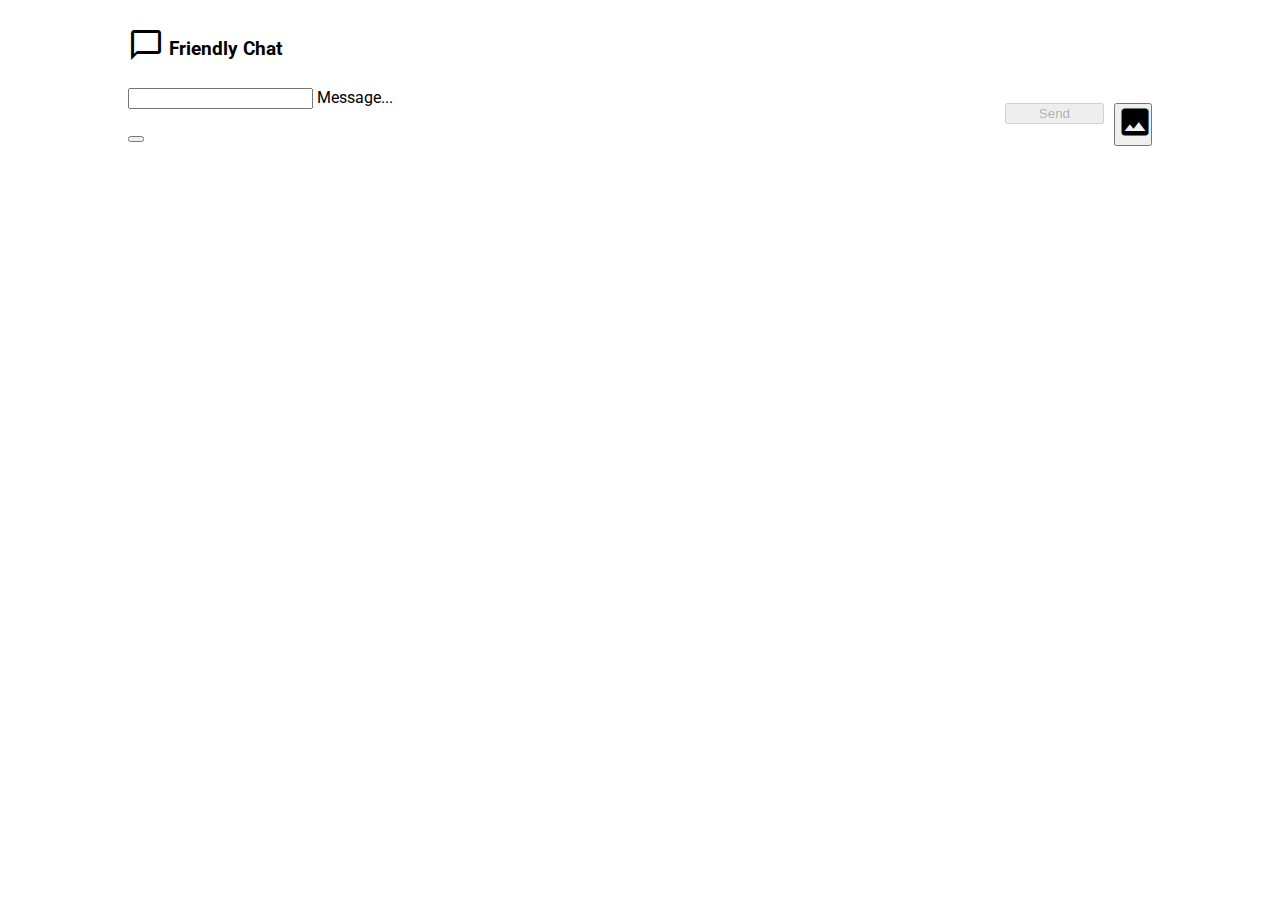
==== codelab-friendlychat-web-master/web/public/index.html @ 3f67bc34 "Add files via upload" ====
<!doctype html>
<!--
  Copyright 2015 Google Inc. All rights reserved.
  Licensed under the Apache License, Version 2.0 (the "License");
  you may not use this file except in compliance with the License.
  You may obtain a copy of the License at
      https://www.apache.org/licenses/LICENSE-2.0
  Unless required by applicable law or agreed to in writing, software
  distributed under the License is distributed on an "AS IS" BASIS,
  WITHOUT WARRANTIES OR CONDITIONS OF ANY KIND, either express or implied.
  See the License for the specific language governing permissions and
  limitations under the License
-->
<html lang="en">
<head>
  <meta charset="utf-8">
  <meta http-equiv="X-UA-Compatible" content="IE=edge">
  <meta name="description" content="Learn how to use the Firebase platform on the Web">
  <meta name="viewport" content="width=device-width, initial-scale=1.0">
  <title>Friendly Chat</title>

  <!-- Disable tap highlight on IE -->
  <meta name="msapplication-tap-highlight" content="no">

  <!-- Web Application Manifest -->
  <link rel="manifest" href="manifest.json">

  <!-- Add to homescreen for Chrome on Android -->
  <meta name="mobile-web-app-capable" content="yes">
  <meta name="application-name" content="Friendly Chat">
  <meta name="theme-color" content="#303F9F">

  <!-- Add to homescreen for Safari on iOS -->
  <meta name="apple-mobile-web-app-capable" content="yes">
  <meta name="apple-mobile-web-app-status-bar-style" content="black-translucent">
  <meta name="apple-mobile-web-app-title" content="Friendly Chat">
  <meta name="apple-mobile-web-app-status-bar-style" content="#303F9F">

  <!-- Tile icon for Win8 -->
  <meta name="msapplication-TileColor" content="#3372DF">
  <meta name="msapplication-navbutton-color" content="#303F9F">

  <!-- Material Design Lite -->
  <link rel="stylesheet" href="https://fonts.googleapis.com/icon?family=Material+Icons">
  <link rel="stylesheet" href="https://code.getmdl.io/1.1.3/material.orange-indigo.min.css">
  <script defer src="https://code.getmdl.io/1.1.3/material.min.js"></script>

  <!-- App Styling -->
  <link rel="stylesheet" href="https://fonts.googleapis.com/css?family=Roboto:regular,bold,italic,thin,light,bolditalic,black,medium&amp;lang=en">
  <link rel="stylesheet" href="styles/main.css">

  <!-- TODO: Enable First Input Delay polyfill library. -->
  <script type="text/javascript">!function(n,e){var t,o,i,c=[],f={passive:!0,capture:!0},r=new Date,a="pointerup",u="pointercancel";function p(n,c){t||(t=c,o=n,i=new Date,w(e),s())}function s(){o>=0&&o<i-r&&(c.forEach(function(n){n(o,t)}),c=[])}function l(t){if(t.cancelable){var o=(t.timeStamp>1e12?new Date:performance.now())-t.timeStamp;"pointerdown"==t.type?function(t,o){function i(){p(t,o),r()}function c(){r()}function r(){e(a,i,f),e(u,c,f)}n(a,i,f),n(u,c,f)}(o,t):p(o,t)}}function w(n){["click","mousedown","keydown","touchstart","pointerdown"].forEach(function(e){n(e,l,f)})}w(n),self.perfMetrics=self.perfMetrics||{},self.perfMetrics.onFirstInputDelay=function(n){c.push(n),s()}}(addEventListener,removeEventListener);</script>
</head>
<body>
<div class="demo-layout mdl-layout mdl-js-layout mdl-layout--fixed-header">

  <!-- Header section containing logo -->
  <header class="mdl-layout__header mdl-color-text--white mdl-color--light-blue-700">
    <div class="mdl-cell mdl-cell--12-col mdl-cell--12-col-tablet mdl-grid">
      <div class="mdl-layout__header-row mdl-cell mdl-cell--12-col mdl-cell--12-col-tablet mdl-cell--12-col-desktop">
        <h3><i class="material-icons">chat_bubble_outline</i> Friendly Chat</h3>
      </div>
      <div id="user-container">
        <div hidden id="user-pic"></div>
        <div hidden id="user-name"></div>
        <button hidden id="sign-out" class="mdl-button mdl-js-button mdl-js-ripple-effect mdl-color-text--white">
          Sign-out
        </button>
        <button hidden id="sign-in" class="mdl-button mdl-js-button mdl-js-ripple-effect mdl-color-text--white">
          <i class="material-icons">account_circle</i>Sign-in with Google
        </button>
      </div>
    </div>
  </header>

  <main class="mdl-layout__content mdl-color--grey-100">
    <div id="messages-card-container" class="mdl-cell mdl-cell--12-col mdl-grid">

      <!-- Messages container -->
      <div id="messages-card" class="mdl-card mdl-shadow--2dp mdl-cell mdl-cell--12-col mdl-cell--6-col-tablet mdl-cell--6-col-desktop">
        <div class="mdl-card__supporting-text mdl-color-text--grey-600">
          <div id="messages">
          </div>
          <form id="message-form" action="#">
            <div class="mdl-textfield mdl-js-textfield mdl-textfield--floating-label">
              <input class="mdl-textfield__input" type="text" id="message" autocomplete="off">
              <label class="mdl-textfield__label" for="message">Message...</label>
            </div>
            <button id="submit" disabled type="submit" class="mdl-button mdl-js-button mdl-button--raised mdl-js-ripple-effect">
              Send
            </button>
          </form>
          <form id="image-form" action="#">
            <input id="mediaCapture" type="file" accept="image/*" capture="camera">
            <button id="submitImage" title="Add an image" class="mdl-button mdl-js-button mdl-button--raised mdl-js-ripple-effect mdl-color--amber-400 mdl-color-text--white">
              <i class="material-icons">image</i>
            </button>
          </form>
        </div>
      </div>

      <div id="must-signin-snackbar" class="mdl-js-snackbar mdl-snackbar">
        <div class="mdl-snackbar__text"></div>
        <button class="mdl-snackbar__action" type="button"></button>
      </div>

    </div>
  </main>
</div>

<!-- Import and configure the Firebase SDK -->
<!-- These scripts are made available when the app is served or deployed on Firebase Hosting -->
<!-- If you do not want to serve/host your project using Firebase Hosting see https://firebase.google.com/docs/web/setup -->
<script src="/__/firebase/8.3.1/firebase-app.js"></script>
<script src="/__/firebase/8.3.1/firebase-auth.js"></script>
<script src="/__/firebase/8.3.1/firebase-storage.js"></script>
<script src="/__/firebase/8.3.1/firebase-messaging.js"></script>
<script src="/__/firebase/8.3.1/firebase-firestore.js"></script>
<script src="/__/firebase/8.3.1/firebase-performance.js"></script>
<script src="/__/firebase/init.js"></script>

<script src="scripts/main.js"></script>
</body>
</html>
---- codelab-friendlychat-web-master/web/public/styles/main.css ----
/**
 * Copyright 2015 Google Inc. All Rights Reserved.
 *
 * Licensed under the Apache License, Version 2.0 (the "License");
 * you may not use this file except in compliance with the License.
 * You may obtain a copy of the License at
 *
 *      http://www.apache.org/licenses/LICENSE-2.0
 *
 * Unless required by applicable law or agreed to in writing, software
 * distributed under the License is distributed on an "AS IS" BASIS,
 * WITHOUT WARRANTIES OR CONDITIONS OF ANY KIND, either express or implied.
 * See the License for the specific language governing permissions and
 * limitations under the License.
 */

html, body {
  font-family: 'Roboto', 'Helvetica', sans-serif;
}
main, #messages-card {
  height: 100%;
  padding-bottom: 0;
}
#messages-card-container {
  height: calc(100% - 35px);
  padding-bottom: 0;
}
#messages-card {
  margin-top: 15px;
}
.mdl-layout__header-row span {
  margin-left: 15px;
  margin-top: 17px;
}
.mdl-grid {
  max-width: 1024px;
  margin: auto;
}
.material-icons {
  font-size: 36px;
  top: 8px;
  position: relative;
}
.mdl-layout__header-row {
  padding: 0;
  margin: 0 auto;
}
.mdl-card__supporting-text {
  width: auto;
  height: 100%;
  padding-top: 0;
  padding-bottom: 0;
}
#messages {
  overflow-y: auto;
  margin-bottom: 10px;
  height: calc(100% - 80px);
  display: flex;
  flex-direction: column;
}
#message-filler {
  flex-grow: 1;
}
.message-container:first-of-type {
  border-top-width: 0;
}
.message-container {
  display: block;
  margin-top: 10px;
  border-top: 1px solid #f3f3f3;
  padding-top: 10px;
  opacity: 0;
  transition: opacity 1s ease-in-out;
}
.message-container.visible {
  opacity: 1;
}
.message-container .pic {
  background-image: url('/images/profile_placeholder.png');
  background-repeat: no-repeat;
  width: 30px;
  height: 30px;
  background-size: 30px;
  border-radius: 20px;
}
.message-container .spacing {
  display: table-cell;
  vertical-align: top;
}
.message-container .message {
  display: table-cell;
  width: calc(100% - 40px);
  padding: 5px 0 5px 10px;
}
.message-container .name {
  display: inline-block;
  width: 100%;
  padding-left: 40px;
  color: #bbb;
  font-style: italic;
  font-size: 12px;
  box-sizing: border-box;
}
#message-form {
  display: flex;
  flex-direction: row;
  width: calc(100% - 48px);
  float: left;
}
#image-form {
  display: flex;
  flex-direction: row;
  width: 48px;
  float: right;
}
#message-form .mdl-textfield {
  width: calc(100% - 100px);
}
#message-form button, #image-form button {
  width: 100px;
  margin: 15px 0 0 10px;
}
.mdl-card {
  min-height: 0;
}
.mdl-card {
  background: linear-gradient(white, #f9f9f9);
  justify-content: space-between;
}
#user-container {
  position: absolute;
  display: flex;
  flex-direction: row;
  top: 22px;
  width: 100%;
  right: 0;
  padding-left: 10px;
  justify-content: flex-end;
  padding-right: 10px;
}
#user-container #user-pic {
  top: -3px;
  position: relative;
  display: inline-block;
  background-image: url('/images/profile_placeholder.png');
  background-repeat: no-repeat;
  width: 40px;
  height: 40px;
  background-size: 40px;
  border-radius: 20px;
}
#user-container #user-name {
  font-size: 16px;
  line-height: 36px;
  padding-right: 10px;
  padding-left: 20px;
}
#image-form #submitImage {
  width: auto;
  padding: 0 6px 0 1px;
  min-width: 0;
}
#image-form #submitImage .material-icons {
  top: -1px;
}
.message img {
  max-width: 300px;
  max-height: 200px;
}
#mediaCapture {
  display: none;
}
@media screen and (max-width: 610px) {
  header {
    height: 113px;
    padding-bottom: 80px !important;
  }
  #user-container {
    top: 72px;
    background-color: rgb(3,155,229);
    height: 38px;
    padding-top: 3px;
    padding-right: 2px;
  }
  #user-container #user-pic {
    top: 2px;
    width: 33px;
    height: 33px;
    background-size: 33px;
  }
}
.mdl-textfield__label:after {
  background-color: #0288D1;
}
.mdl-textfield--floating-label.is-focused .mdl-textfield__label {
  color: #0288D1;
}
.mdl-button .material-icons {
  top: -1px;
  margin-right: 5px;
}
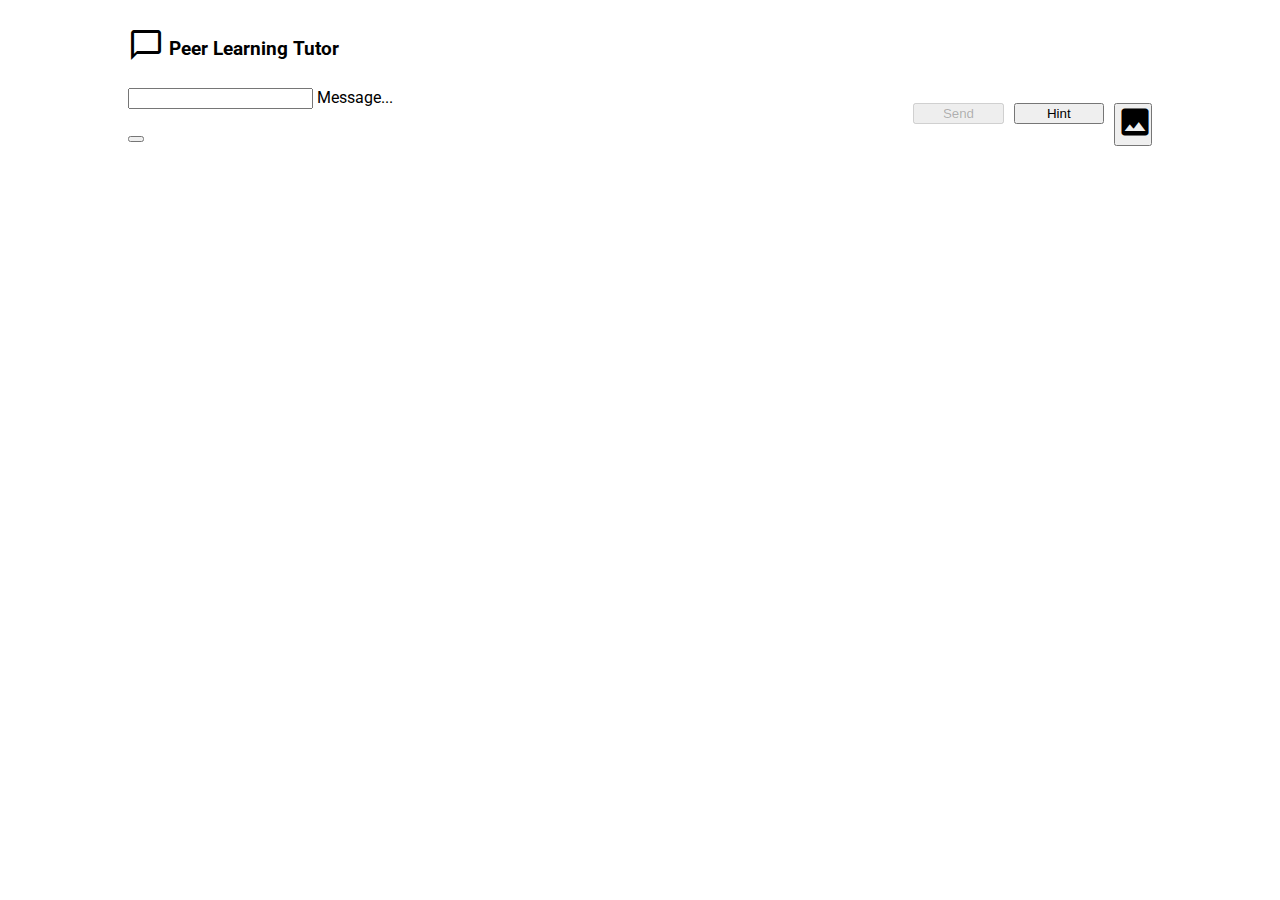
==== commit f950a325: "Add files via upload" ====
--- a/codelab-friendlychat-web-master/web/public/index.html
+++ b/codelab-friendlychat-web-master/web/public/index.html
@@ -1,125 +1,132 @@
-<!doctype html>
-<!--
-  Copyright 2015 Google Inc. All rights reserved.
-  Licensed under the Apache License, Version 2.0 (the "License");
-  you may not use this file except in compliance with the License.
-  You may obtain a copy of the License at
-      https://www.apache.org/licenses/LICENSE-2.0
-  Unless required by applicable law or agreed to in writing, software
-  distributed under the License is distributed on an "AS IS" BASIS,
-  WITHOUT WARRANTIES OR CONDITIONS OF ANY KIND, either express or implied.
-  See the License for the specific language governing permissions and
-  limitations under the License
--->
-<html lang="en">
-<head>
-  <meta charset="utf-8">
-  <meta http-equiv="X-UA-Compatible" content="IE=edge">
-  <meta name="description" content="Learn how to use the Firebase platform on the Web">
-  <meta name="viewport" content="width=device-width, initial-scale=1.0">
-  <title>Friendly Chat</title>
-
-  <!-- Disable tap highlight on IE -->
-  <meta name="msapplication-tap-highlight" content="no">
-
-  <!-- Web Application Manifest -->
-  <link rel="manifest" href="manifest.json">
-
-  <!-- Add to homescreen for Chrome on Android -->
-  <meta name="mobile-web-app-capable" content="yes">
-  <meta name="application-name" content="Friendly Chat">
-  <meta name="theme-color" content="#303F9F">
-
-  <!-- Add to homescreen for Safari on iOS -->
-  <meta name="apple-mobile-web-app-capable" content="yes">
-  <meta name="apple-mobile-web-app-status-bar-style" content="black-translucent">
-  <meta name="apple-mobile-web-app-title" content="Friendly Chat">
-  <meta name="apple-mobile-web-app-status-bar-style" content="#303F9F">
-
-  <!-- Tile icon for Win8 -->
-  <meta name="msapplication-TileColor" content="#3372DF">
-  <meta name="msapplication-navbutton-color" content="#303F9F">
-
-  <!-- Material Design Lite -->
-  <link rel="stylesheet" href="https://fonts.googleapis.com/icon?family=Material+Icons">
-  <link rel="stylesheet" href="https://code.getmdl.io/1.1.3/material.orange-indigo.min.css">
-  <script defer src="https://code.getmdl.io/1.1.3/material.min.js"></script>
-
-  <!-- App Styling -->
-  <link rel="stylesheet" href="https://fonts.googleapis.com/css?family=Roboto:regular,bold,italic,thin,light,bolditalic,black,medium&amp;lang=en">
-  <link rel="stylesheet" href="styles/main.css">
-
-  <!-- TODO: Enable First Input Delay polyfill library. -->
-  <script type="text/javascript">!function(n,e){var t,o,i,c=[],f={passive:!0,capture:!0},r=new Date,a="pointerup",u="pointercancel";function p(n,c){t||(t=c,o=n,i=new Date,w(e),s())}function s(){o>=0&&o<i-r&&(c.forEach(function(n){n(o,t)}),c=[])}function l(t){if(t.cancelable){var o=(t.timeStamp>1e12?new Date:performance.now())-t.timeStamp;"pointerdown"==t.type?function(t,o){function i(){p(t,o),r()}function c(){r()}function r(){e(a,i,f),e(u,c,f)}n(a,i,f),n(u,c,f)}(o,t):p(o,t)}}function w(n){["click","mousedown","keydown","touchstart","pointerdown"].forEach(function(e){n(e,l,f)})}w(n),self.perfMetrics=self.perfMetrics||{},self.perfMetrics.onFirstInputDelay=function(n){c.push(n),s()}}(addEventListener,removeEventListener);</script>
-</head>
-<body>
-<div class="demo-layout mdl-layout mdl-js-layout mdl-layout--fixed-header">
-
-  <!-- Header section containing logo -->
-  <header class="mdl-layout__header mdl-color-text--white mdl-color--light-blue-700">
-    <div class="mdl-cell mdl-cell--12-col mdl-cell--12-col-tablet mdl-grid">
-      <div class="mdl-layout__header-row mdl-cell mdl-cell--12-col mdl-cell--12-col-tablet mdl-cell--12-col-desktop">
-        <h3><i class="material-icons">chat_bubble_outline</i> Friendly Chat</h3>
-      </div>
-      <div id="user-container">
-        <div hidden id="user-pic"></div>
-        <div hidden id="user-name"></div>
-        <button hidden id="sign-out" class="mdl-button mdl-js-button mdl-js-ripple-effect mdl-color-text--white">
-          Sign-out
-        </button>
-        <button hidden id="sign-in" class="mdl-button mdl-js-button mdl-js-ripple-effect mdl-color-text--white">
-          <i class="material-icons">account_circle</i>Sign-in with Google
-        </button>
-      </div>
-    </div>
-  </header>
-
-  <main class="mdl-layout__content mdl-color--grey-100">
-    <div id="messages-card-container" class="mdl-cell mdl-cell--12-col mdl-grid">
-
-      <!-- Messages container -->
-      <div id="messages-card" class="mdl-card mdl-shadow--2dp mdl-cell mdl-cell--12-col mdl-cell--6-col-tablet mdl-cell--6-col-desktop">
-        <div class="mdl-card__supporting-text mdl-color-text--grey-600">
-          <div id="messages">
-          </div>
-          <form id="message-form" action="#">
-            <div class="mdl-textfield mdl-js-textfield mdl-textfield--floating-label">
-              <input class="mdl-textfield__input" type="text" id="message" autocomplete="off">
-              <label class="mdl-textfield__label" for="message">Message...</label>
-            </div>
-            <button id="submit" disabled type="submit" class="mdl-button mdl-js-button mdl-button--raised mdl-js-ripple-effect">
-              Send
-            </button>
-          </form>
-          <form id="image-form" action="#">
-            <input id="mediaCapture" type="file" accept="image/*" capture="camera">
-            <button id="submitImage" title="Add an image" class="mdl-button mdl-js-button mdl-button--raised mdl-js-ripple-effect mdl-color--amber-400 mdl-color-text--white">
-              <i class="material-icons">image</i>
-            </button>
-          </form>
-        </div>
-      </div>
-
-      <div id="must-signin-snackbar" class="mdl-js-snackbar mdl-snackbar">
-        <div class="mdl-snackbar__text"></div>
-        <button class="mdl-snackbar__action" type="button"></button>
-      </div>
-
-    </div>
-  </main>
-</div>
-
-<!-- Import and configure the Firebase SDK -->
-<!-- These scripts are made available when the app is served or deployed on Firebase Hosting -->
-<!-- If you do not want to serve/host your project using Firebase Hosting see https://firebase.google.com/docs/web/setup -->
-<script src="/__/firebase/8.3.1/firebase-app.js"></script>
-<script src="/__/firebase/8.3.1/firebase-auth.js"></script>
-<script src="/__/firebase/8.3.1/firebase-storage.js"></script>
-<script src="/__/firebase/8.3.1/firebase-messaging.js"></script>
-<script src="/__/firebase/8.3.1/firebase-firestore.js"></script>
-<script src="/__/firebase/8.3.1/firebase-performance.js"></script>
-<script src="/__/firebase/init.js"></script>
-
-<script src="scripts/main.js"></script>
-</body>
-</html>
+<!doctype html>
+<!--
+  Copyright 2015 Google Inc. All rights reserved.
+  Licensed under the Apache License, Version 2.0 (the "License");
+  you may not use this file except in compliance with the License.
+  You may obtain a copy of the License at
+      https://www.apache.org/licenses/LICENSE-2.0
+  Unless required by applicable law or agreed to in writing, software
+  distributed under the License is distributed on an "AS IS" BASIS,
+  WITHOUT WARRANTIES OR CONDITIONS OF ANY KIND, either express or implied.
+  See the License for the specific language governing permissions and
+  limitations under the License
+-->
+<html lang="en">
+<head>
+  <meta charset="utf-8">
+  <meta http-equiv="X-UA-Compatible" content="IE=edge">
+  <meta name="description" content="Learn how to use the Firebase platform on the Web">
+  <meta name="viewport" content="width=device-width, initial-scale=1.0">
+  <title>Peer Learning Tutor</title>
+
+  <!-- Disable tap highlight on IE -->
+  <meta name="msapplication-tap-highlight" content="no">
+
+  <!-- Web Application Manifest -->
+  <link rel="manifest" href="manifest.json">
+
+  <!-- Add to homescreen for Chrome on Android -->
+  <meta name="mobile-web-app-capable" content="yes">
+  <meta name="application-name" content="Friendly Chat">
+  <meta name="theme-color" content="#303F9F">
+
+  <!-- Add to homescreen for Safari on iOS -->
+  <meta name="apple-mobile-web-app-capable" content="yes">
+  <meta name="apple-mobile-web-app-status-bar-style" content="black-translucent">
+  <meta name="apple-mobile-web-app-title" content="Friendly Chat">
+  <meta name="apple-mobile-web-app-status-bar-style" content="#303F9F">
+
+  <!-- Tile icon for Win8 -->
+  <meta name="msapplication-TileColor" content="#3372DF">
+  <meta name="msapplication-navbutton-color" content="#303F9F">
+
+  <!-- Material Design Lite -->
+  <link rel="stylesheet" href="https://fonts.googleapis.com/icon?family=Material+Icons">
+  <link rel="stylesheet" href="https://code.getmdl.io/1.1.3/material.orange-indigo.min.css">
+  <script defer src="https://code.getmdl.io/1.1.3/material.min.js"></script>
+
+  <!-- App Styling -->
+  <link rel="stylesheet" href="https://fonts.googleapis.com/css?family=Roboto:regular,bold,italic,thin,light,bolditalic,black,medium&amp;lang=en">
+  <link rel="stylesheet" href="styles/main.css">
+
+  <!-- TODO: Enable First Input Delay polyfill library. -->
+  <script type="text/javascript">!function(n,e){var t,o,i,c=[],f={passive:!0,capture:!0},r=new Date,a="pointerup",u="pointercancel";function p(n,c){t||(t=c,o=n,i=new Date,w(e),s())}function s(){o>=0&&o<i-r&&(c.forEach(function(n){n(o,t)}),c=[])}function l(t){if(t.cancelable){var o=(t.timeStamp>1e12?new Date:performance.now())-t.timeStamp;"pointerdown"==t.type?function(t,o){function i(){p(t,o),r()}function c(){r()}function r(){e(a,i,f),e(u,c,f)}n(a,i,f),n(u,c,f)}(o,t):p(o,t)}}function w(n){["click","mousedown","keydown","touchstart","pointerdown"].forEach(function(e){n(e,l,f)})}w(n),self.perfMetrics=self.perfMetrics||{},self.perfMetrics.onFirstInputDelay=function(n){c.push(n),s()}}(addEventListener,removeEventListener);</script>
+</head>
+<body>
+<div class="demo-layout mdl-layout mdl-js-layout mdl-layout--fixed-header">
+
+  <!-- Header section containing logo -->
+  <header class="mdl-layout__header mdl-color-text--white mdl-color--light-blue-700">
+    <div class="mdl-cell mdl-cell--12-col mdl-cell--12-col-tablet mdl-grid">
+      <div class="mdl-layout__header-row mdl-cell mdl-cell--12-col mdl-cell--12-col-tablet mdl-cell--12-col-desktop">
+        <h3><i class="material-icons">chat_bubble_outline</i> Peer Learning Tutor</h3>
+      </div>
+      <div id="user-container">
+        <div hidden id="user-pic"></div>
+        <div hidden id="user-name"></div>
+        <button hidden id="sign-out" class="mdl-button mdl-js-button mdl-js-ripple-effect mdl-color-text--white">
+          Sign-out
+        </button>
+        <button hidden id="sign-in" class="mdl-button mdl-js-button mdl-js-ripple-effect mdl-color-text--white">
+          <i class="material-icons">account_circle</i>Sign-in with Google
+        </button>
+      </div>
+    </div>
+  </header>
+
+  <main class="mdl-layout__content mdl-color--grey-100">
+    <div id="messages-card-container" class="mdl-cell mdl-cell--12-col mdl-grid">
+
+      <!-- Messages container -->
+      <div id="messages-card" class="mdl-card mdl-shadow--2dp mdl-cell mdl-cell--12-col mdl-cell--6-col-tablet mdl-cell--6-col-desktop">
+        <div class="mdl-card__supporting-text mdl-color-text--grey-600">
+          <div id="messages">
+          </div>
+          <form id="message-form" action="#">
+            <div class="mdl-textfield mdl-js-textfield mdl-textfield--floating-label">
+              <input class="mdl-textfield__input" type="text" id="message" autocomplete="off">
+              <label class="mdl-textfield__label" for="message">Message...</label>
+            </div>
+
+            <!-- Submit button -->
+            <button id="submit" disabled type="submit" class="mdl-button mdl-js-button mdl-button--raised mdl-js-ripple-effect">
+              Send
+            </button>
+
+            <!-- Hint Button -->
+            <button id="hint" class="mdl-button mdl-js-button mdl-button--raised mdl-js-ripple-effect">
+              Hint
+            </button>
+          </form>
+          <form id="image-form" action="#">
+            <input id="mediaCapture" type="file" accept="image/*" capture="camera">
+            <button id="submitImage" title="Add an image" class="mdl-button mdl-js-button mdl-button--raised mdl-js-ripple-effect mdl-color--amber-400 mdl-color-text--white">
+              <i class="material-icons">image</i>
+            </button>
+          </form>
+        </div>
+      </div>
+
+      <div id="must-signin-snackbar" class="mdl-js-snackbar mdl-snackbar">
+        <div class="mdl-snackbar__text"></div>
+        <button class="mdl-snackbar__action" type="button"></button>
+      </div>
+
+    </div>
+  </main>
+</div>
+
+<!-- Import and configure the Firebase SDK -->
+<!-- These scripts are made available when the app is served or deployed on Firebase Hosting -->
+<!-- If you do not want to serve/host your project using Firebase Hosting see https://firebase.google.com/docs/web/setup -->
+<script src="/__/firebase/8.3.1/firebase-app.js"></script>
+<script src="/__/firebase/8.3.1/firebase-auth.js"></script>
+<script src="/__/firebase/8.3.1/firebase-storage.js"></script>
+<script src="/__/firebase/8.3.1/firebase-messaging.js"></script>
+<script src="/__/firebase/8.3.1/firebase-firestore.js"></script>
+<script src="/__/firebase/8.3.1/firebase-performance.js"></script>
+<script src="/__/firebase/init.js"></script>
+
+<script src="scripts/main.js"></script>
+</body>
+</html>
--- a/codelab-friendlychat-web-master/web/public/styles/main.css
+++ b/codelab-friendlychat-web-master/web/public/styles/main.css
@@ -1,201 +1,201 @@
-/**
- * Copyright 2015 Google Inc. All Rights Reserved.
- *
- * Licensed under the Apache License, Version 2.0 (the "License");
- * you may not use this file except in compliance with the License.
- * You may obtain a copy of the License at
- *
- *      http://www.apache.org/licenses/LICENSE-2.0
- *
- * Unless required by applicable law or agreed to in writing, software
- * distributed under the License is distributed on an "AS IS" BASIS,
- * WITHOUT WARRANTIES OR CONDITIONS OF ANY KIND, either express or implied.
- * See the License for the specific language governing permissions and
- * limitations under the License.
- */
-
-html, body {
-  font-family: 'Roboto', 'Helvetica', sans-serif;
-}
-main, #messages-card {
-  height: 100%;
-  padding-bottom: 0;
-}
-#messages-card-container {
-  height: calc(100% - 35px);
-  padding-bottom: 0;
-}
-#messages-card {
-  margin-top: 15px;
-}
-.mdl-layout__header-row span {
-  margin-left: 15px;
-  margin-top: 17px;
-}
-.mdl-grid {
-  max-width: 1024px;
-  margin: auto;
-}
-.material-icons {
-  font-size: 36px;
-  top: 8px;
-  position: relative;
-}
-.mdl-layout__header-row {
-  padding: 0;
-  margin: 0 auto;
-}
-.mdl-card__supporting-text {
-  width: auto;
-  height: 100%;
-  padding-top: 0;
-  padding-bottom: 0;
-}
-#messages {
-  overflow-y: auto;
-  margin-bottom: 10px;
-  height: calc(100% - 80px);
-  display: flex;
-  flex-direction: column;
-}
-#message-filler {
-  flex-grow: 1;
-}
-.message-container:first-of-type {
-  border-top-width: 0;
-}
-.message-container {
-  display: block;
-  margin-top: 10px;
-  border-top: 1px solid #f3f3f3;
-  padding-top: 10px;
-  opacity: 0;
-  transition: opacity 1s ease-in-out;
-}
-.message-container.visible {
-  opacity: 1;
-}
-.message-container .pic {
-  background-image: url('/images/profile_placeholder.png');
-  background-repeat: no-repeat;
-  width: 30px;
-  height: 30px;
-  background-size: 30px;
-  border-radius: 20px;
-}
-.message-container .spacing {
-  display: table-cell;
-  vertical-align: top;
-}
-.message-container .message {
-  display: table-cell;
-  width: calc(100% - 40px);
-  padding: 5px 0 5px 10px;
-}
-.message-container .name {
-  display: inline-block;
-  width: 100%;
-  padding-left: 40px;
-  color: #bbb;
-  font-style: italic;
-  font-size: 12px;
-  box-sizing: border-box;
-}
-#message-form {
-  display: flex;
-  flex-direction: row;
-  width: calc(100% - 48px);
-  float: left;
-}
-#image-form {
-  display: flex;
-  flex-direction: row;
-  width: 48px;
-  float: right;
-}
-#message-form .mdl-textfield {
-  width: calc(100% - 100px);
-}
-#message-form button, #image-form button {
-  width: 100px;
-  margin: 15px 0 0 10px;
-}
-.mdl-card {
-  min-height: 0;
-}
-.mdl-card {
-  background: linear-gradient(white, #f9f9f9);
-  justify-content: space-between;
-}
-#user-container {
-  position: absolute;
-  display: flex;
-  flex-direction: row;
-  top: 22px;
-  width: 100%;
-  right: 0;
-  padding-left: 10px;
-  justify-content: flex-end;
-  padding-right: 10px;
-}
-#user-container #user-pic {
-  top: -3px;
-  position: relative;
-  display: inline-block;
-  background-image: url('/images/profile_placeholder.png');
-  background-repeat: no-repeat;
-  width: 40px;
-  height: 40px;
-  background-size: 40px;
-  border-radius: 20px;
-}
-#user-container #user-name {
-  font-size: 16px;
-  line-height: 36px;
-  padding-right: 10px;
-  padding-left: 20px;
-}
-#image-form #submitImage {
-  width: auto;
-  padding: 0 6px 0 1px;
-  min-width: 0;
-}
-#image-form #submitImage .material-icons {
-  top: -1px;
-}
-.message img {
-  max-width: 300px;
-  max-height: 200px;
-}
-#mediaCapture {
-  display: none;
-}
-@media screen and (max-width: 610px) {
-  header {
-    height: 113px;
-    padding-bottom: 80px !important;
-  }
-  #user-container {
-    top: 72px;
-    background-color: rgb(3,155,229);
-    height: 38px;
-    padding-top: 3px;
-    padding-right: 2px;
-  }
-  #user-container #user-pic {
-    top: 2px;
-    width: 33px;
-    height: 33px;
-    background-size: 33px;
-  }
-}
-.mdl-textfield__label:after {
-  background-color: #0288D1;
-}
-.mdl-textfield--floating-label.is-focused .mdl-textfield__label {
-  color: #0288D1;
-}
-.mdl-button .material-icons {
-  top: -1px;
-  margin-right: 5px;
-}
+/**
+ * Copyright 2015 Google Inc. All Rights Reserved.
+ *
+ * Licensed under the Apache License, Version 2.0 (the "License");
+ * you may not use this file except in compliance with the License.
+ * You may obtain a copy of the License at
+ *
+ *      http://www.apache.org/licenses/LICENSE-2.0
+ *
+ * Unless required by applicable law or agreed to in writing, software
+ * distributed under the License is distributed on an "AS IS" BASIS,
+ * WITHOUT WARRANTIES OR CONDITIONS OF ANY KIND, either express or implied.
+ * See the License for the specific language governing permissions and
+ * limitations under the License.
+ */
+
+html, body {
+  font-family: 'Roboto', 'Helvetica', sans-serif;
+}
+main, #messages-card {
+  height: 100%;
+  padding-bottom: 0;
+}
+#messages-card-container {
+  height: calc(100% - 35px);
+  padding-bottom: 0;
+}
+#messages-card {
+  margin-top: 15px;
+}
+.mdl-layout__header-row span {
+  margin-left: 15px;
+  margin-top: 17px;
+}
+.mdl-grid {
+  max-width: 1024px;
+  margin: auto;
+}
+.material-icons {
+  font-size: 36px;
+  top: 8px;
+  position: relative;
+}
+.mdl-layout__header-row {
+  padding: 0;
+  margin: 0 auto;
+}
+.mdl-card__supporting-text {
+  width: auto;
+  height: 100%;
+  padding-top: 0;
+  padding-bottom: 0;
+}
+#messages {
+  overflow-y: auto;
+  margin-bottom: 10px;
+  height: calc(100% - 80px);
+  display: flex;
+  flex-direction: column;
+}
+#message-filler {
+  flex-grow: 1;
+}
+.message-container:first-of-type {
+  border-top-width: 0;
+}
+.message-container {
+  display: block;
+  margin-top: 10px;
+  border-top: 1px solid #f3f3f3;
+  padding-top: 10px;
+  opacity: 0;
+  transition: opacity 1s ease-in-out;
+}
+.message-container.visible {
+  opacity: 1;
+}
+.message-container .pic {
+  background-image: url('/images/profile_placeholder.png');
+  background-repeat: no-repeat;
+  width: 30px;
+  height: 30px;
+  background-size: 30px;
+  border-radius: 20px;
+}
+.message-container .spacing {
+  display: table-cell;
+  vertical-align: top;
+}
+.message-container .message {
+  display: table-cell;
+  width: calc(100% - 40px);
+  padding: 5px 0 5px 10px;
+}
+.message-container .name {
+  display: inline-block;
+  width: 100%;
+  padding-left: 40px;
+  color: #bbb;
+  font-style: italic;
+  font-size: 12px;
+  box-sizing: border-box;
+}
+#message-form {
+  display: flex;
+  flex-direction: row;
+  width: calc(100% - 48px);
+  float: left;
+}
+#image-form {
+  display: flex;
+  flex-direction: row;
+  width: 48px;
+  float: right;
+}
+#message-form .mdl-textfield {
+  width: calc(100% - 100px);
+}
+#message-form button, #image-form button {
+  width: 100px;
+  margin: 15px 0 0 10px;
+}
+.mdl-card {
+  min-height: 0;
+}
+.mdl-card {
+  background: linear-gradient(white, #f9f9f9);
+  justify-content: space-between;
+}
+#user-container {
+  position: absolute;
+  display: flex;
+  flex-direction: row;
+  top: 22px;
+  width: 100%;
+  right: 0;
+  padding-left: 10px;
+  justify-content: flex-end;
+  padding-right: 10px;
+}
+#user-container #user-pic {
+  top: -3px;
+  position: relative;
+  display: inline-block;
+  background-image: url('/images/profile_placeholder.png');
+  background-repeat: no-repeat;
+  width: 40px;
+  height: 40px;
+  background-size: 40px;
+  border-radius: 20px;
+}
+#user-container #user-name {
+  font-size: 16px;
+  line-height: 36px;
+  padding-right: 10px;
+  padding-left: 20px;
+}
+#image-form #submitImage {
+  width: auto;
+  padding: 0 6px 0 1px;
+  min-width: 0;
+}
+#image-form #submitImage .material-icons {
+  top: -1px;
+}
+.message img {
+  max-width: 300px;
+  max-height: 200px;
+}
+#mediaCapture {
+  display: none;
+}
+@media screen and (max-width: 610px) {
+  header {
+    height: 113px;
+    padding-bottom: 80px !important;
+  }
+  #user-container {
+    top: 72px;
+    background-color: rgb(3,155,229);
+    height: 38px;
+    padding-top: 3px;
+    padding-right: 2px;
+  }
+  #user-container #user-pic {
+    top: 2px;
+    width: 33px;
+    height: 33px;
+    background-size: 33px;
+  }
+}
+.mdl-textfield__label:after {
+  background-color: #0288D1;
+}
+.mdl-textfield--floating-label.is-focused .mdl-textfield__label {
+  color: #0288D1;
+}
+.mdl-button .material-icons {
+  top: -1px;
+  margin-right: 5px;
+}
